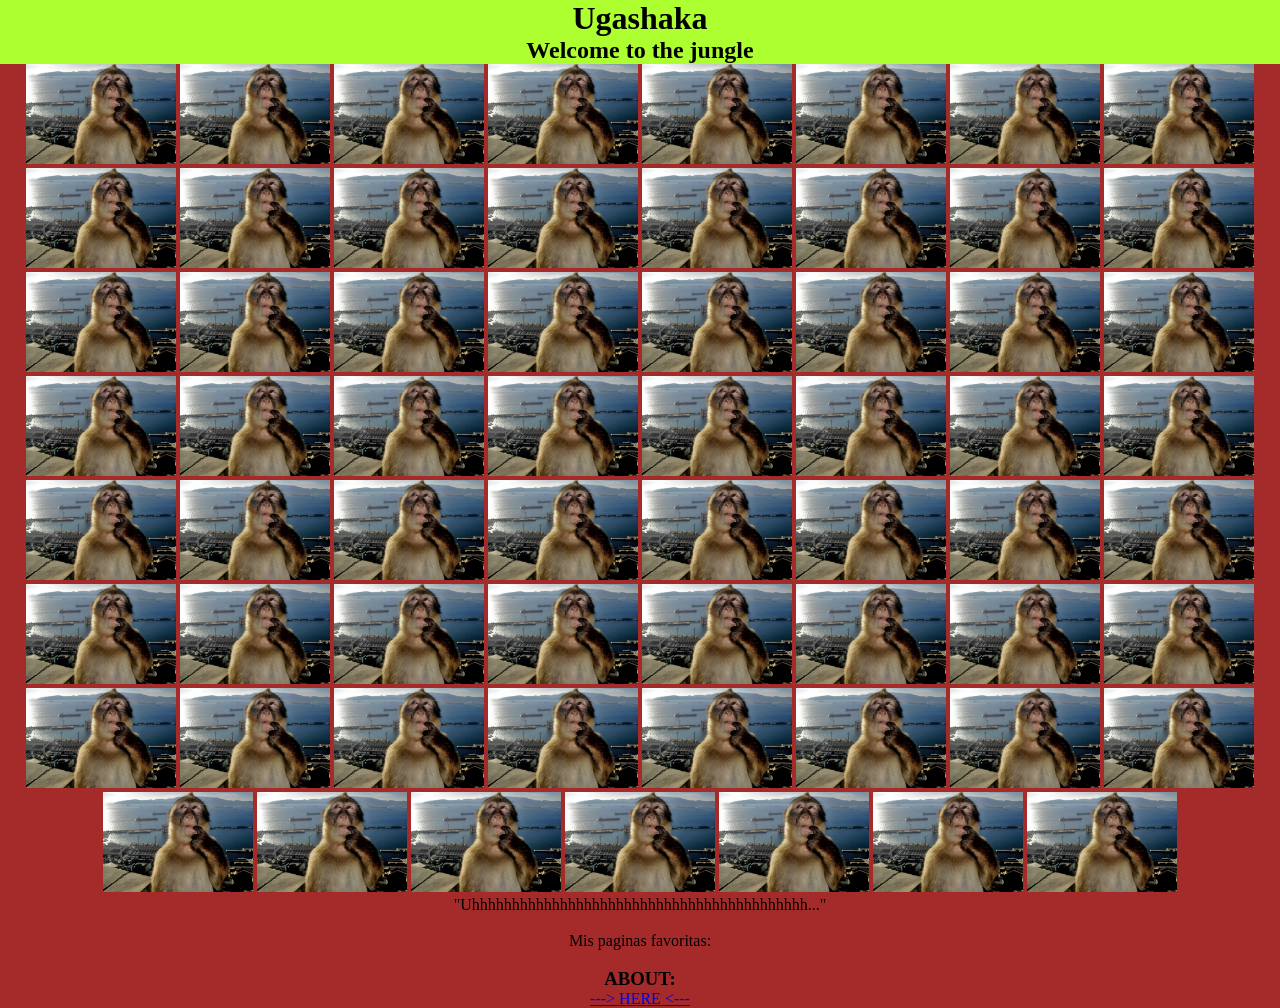
==== index.html @ 1a7716f5 "Add files via upload" ====
<!DOCTYPE html>
<html lang="en">
<head>
    <meta charset="UTF-8">
    <meta name="viewport" content="width=device-width, initial-scale=1.0">
    <title>Banquito's Web page</title>
    <link rel="stylesheet" href="styles.css">
</head>
<body style="background-color: green">
<center>
  <h1 style="background-color: greenyellow"> Ugashaka</h1>

  <h2 style="background-color: greenyellow"></h2style>Welcome to the jungle</h2>

  <img src="Img/monkey.png" alt="" width="150">
  <img src="Img/monkey.png" alt="" width="150">
  <img src="Img/monkey.png" alt="" width="150">
  <img src="Img/monkey.png" alt="" width="150">
  <img src="Img/monkey.png" alt="" width="150">
  <img src="Img/monkey.png" alt="" width="150">
  <img src="Img/monkey.png" alt="" width="150">
  <img src="Img/monkey.png" alt="" width="150">
  <img src="Img/monkey.png" alt="" width="150">
  <img src="Img/monkey.png" alt="" width="150">
  <img src="Img/monkey.png" alt="" width="150">
  <img src="Img/monkey.png" alt="" width="150">
  <img src="Img/monkey.png" alt="" width="150">
  <img src="Img/monkey.png" alt="" width="150">
  <img src="Img/monkey.png" alt="" width="150">
  <img src="Img/monkey.png" alt="" width="150">
  <img src="Img/monkey.png" alt="" width="150">
  <img src="Img/monkey.png" alt="" width="150">
  <img src="Img/monkey.png" alt="" width="150">
  <img src="Img/monkey.png" alt="" width="150">
  <img src="Img/monkey.png" alt="" width="150">
  <img src="Img/monkey.png" alt="" width="150">
  <img src="Img/monkey.png" alt="" width="150">
  <img src="Img/monkey.png" alt="" width="150">
  <img src="Img/monkey.png" alt="" width="150">
  <img src="Img/monkey.png" alt="" width="150">
  <img src="Img/monkey.png" alt="" width="150">
  <img src="Img/monkey.png" alt="" width="150">
  <img src="Img/monkey.png" alt="" width="150">
  <img src="Img/monkey.png" alt="" width="150">
  <img src="Img/monkey.png" alt="" width="150">
  <img src="Img/monkey.png" alt="" width="150">
  <img src="Img/monkey.png" alt="" width="150">
  <img src="Img/monkey.png" alt="" width="150">
  <img src="Img/monkey.png" alt="" width="150">
  <img src="Img/monkey.png" alt="" width="150">
  <img src="Img/monkey.png" alt="" width="150">
  <img src="Img/monkey.png" alt="" width="150">
  <img src="Img/monkey.png" alt="" width="150">
  <img src="Img/monkey.png" alt="" width="150">
  <img src="Img/monkey.png" alt="" width="150">
  <img src="Img/monkey.png" alt="" width="150">
  <img src="Img/monkey.png" alt="" width="150">
  <img src="Img/monkey.png" alt="" width="150">
  <img src="Img/monkey.png" alt="" width="150">
  <img src="Img/monkey.png" alt="" width="150">
  <img src="Img/monkey.png" alt="" width="150">
  <img src="Img/monkey.png" alt="" width="150">
  <img src="Img/monkey.png" alt="" width="150">
  <img src="Img/monkey.png" alt="" width="150">
  <img src="Img/monkey.png" alt="" width="150">
  <img src="Img/monkey.png" alt="" width="150">
  <img src="Img/monkey.png" alt="" width="150">
  <img src="Img/monkey.png" alt="" width="150">
  <img src="Img/monkey.png" alt="" width="150">
  <img src="Img/monkey.png" alt="" width="150">
  <img src="Img/monkey.png" alt="" width="150">
  <img src="Img/monkey.png" alt="" width="150">
  <img src="Img/monkey.png" alt="" width="150">
  <img src="Img/monkey.png" alt="" width="150">
  <img src="Img/monkey.png" alt="" width="150">
  <img src="Img/monkey.png" alt="" width="150">
  <img src="Img/monkey.png" alt="" width="150">
<p>"Uhhhhhhhhhhhhhhhhhhhhhhhhhhhhhhhhhhhhhhhhhh..."</p>
<img src="https://www.gifsanimados.org/data/media/562/linea-imagen-animada-0196.gif" alt="" width="840">
<p>Mis paginas favoritas:</p>
<a href="https://www.lego.com"><img src="img/pngwing.com.png" alt="" width="64"></a>
<a href="https://media.tenor.com/qRq-Dq-uA24AAAAM/rick-roll.gif"><img src="img/pngwing.com (1).png" alt="" width="84"></a>
<a href="https://i.pinimg.com/736x/49/e7/e9/49e7e9071525787e08208e6db97e6ff2.jpg"><img src="img/pngwing.com (2).png" alt="" width="64"></a>
<h3>ABOUT:</h3>
<a href="about.html">---> HERE <---</a>
</center>
</body>
</html>
---- styles.css ----
@import url('https://fonts.googleapis.com/css2?family=Honk:MORF@15&display=swap');
@import url('https://fonts.googleapis.com/css2?family=Honk:MORF@15&family=Karantina:wght@300;400;700&display=swap');

img li {

}

p li {
    text
}

h1 li {
    background-color:;
}
* {
    margin: 0;
    padding: 0;
    background-color:brown
}

nav a {
    display: inline-block;
    color: blue;
    text-decoration: none;
    width: 100%;
    height: 100%;
    background-color:rgb(209, 251, 0)
}

nav ul {
    background-color: rgb(226, 148, 31);
    text-align: center;
}

nav li {
    display: inline-block;
    background-color: greenyellow;
    width: 100px;
    height: 50px;
    text-align: center;
    line-height: 50px;
    border-radius: 10px;
    border: 5px solid blue;
    margin-left: 25px;
    
}
nav li :hover {
background-color: brown;
}
#triviah2 li {
    display: inline-block;
    background-color: greenyellow;
    width: 100px;
    height: 50px;
    text-align: center;
    line-height: 50px;
    border-radius: 10px;
    border: 5px solid blue;
    margin-left: 25px;
}
.juegos img {
    margin-right: 20px;
}
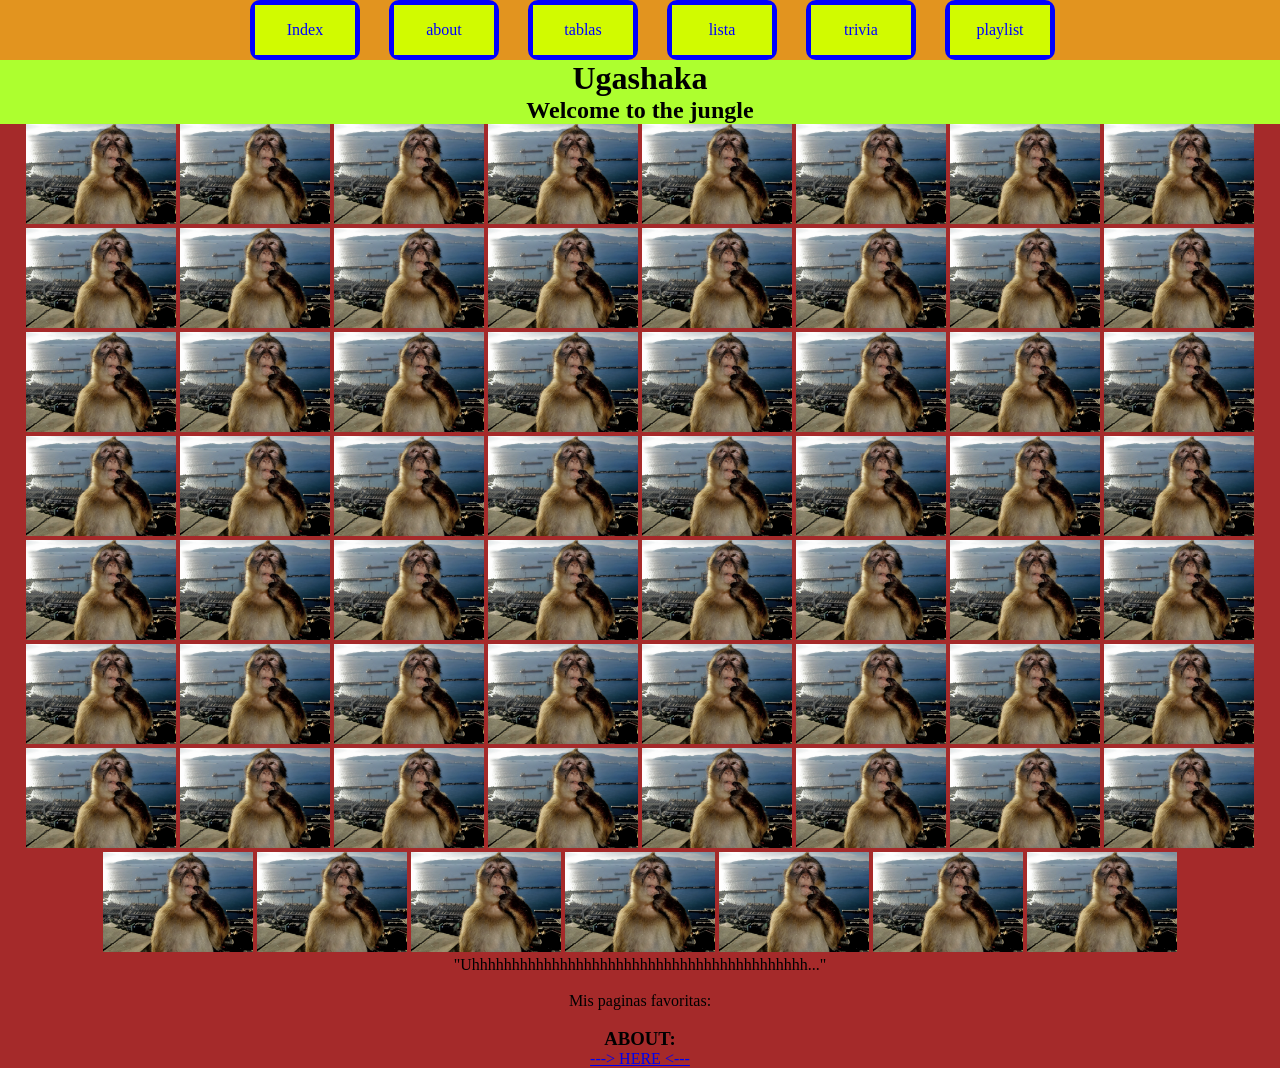
==== commit 0b7098c1: "Add files via upload" ====
--- a/index.html
+++ b/index.html
@@ -7,6 +7,19 @@
     <link rel="stylesheet" href="styles.css">
 </head>
 <body style="background-color: green">
+  <nav>
+
+        <ul>
+            <li><a href="index.html">Index</a></li>
+            <li><a href="about.html">about</a></li>
+            <li><a href="tablas.html">tablas</a></li>
+            <li><a href="lista.html">lista</a></li>
+            <li><a href="trivia.html">trivia</a></li>
+            <li><a href="playlist.html">playlist</a></li>
+
+        </ul>
+
+    </nav>
 <center>
   <h1 style="background-color: greenyellow"> Ugashaka</h1>
 
